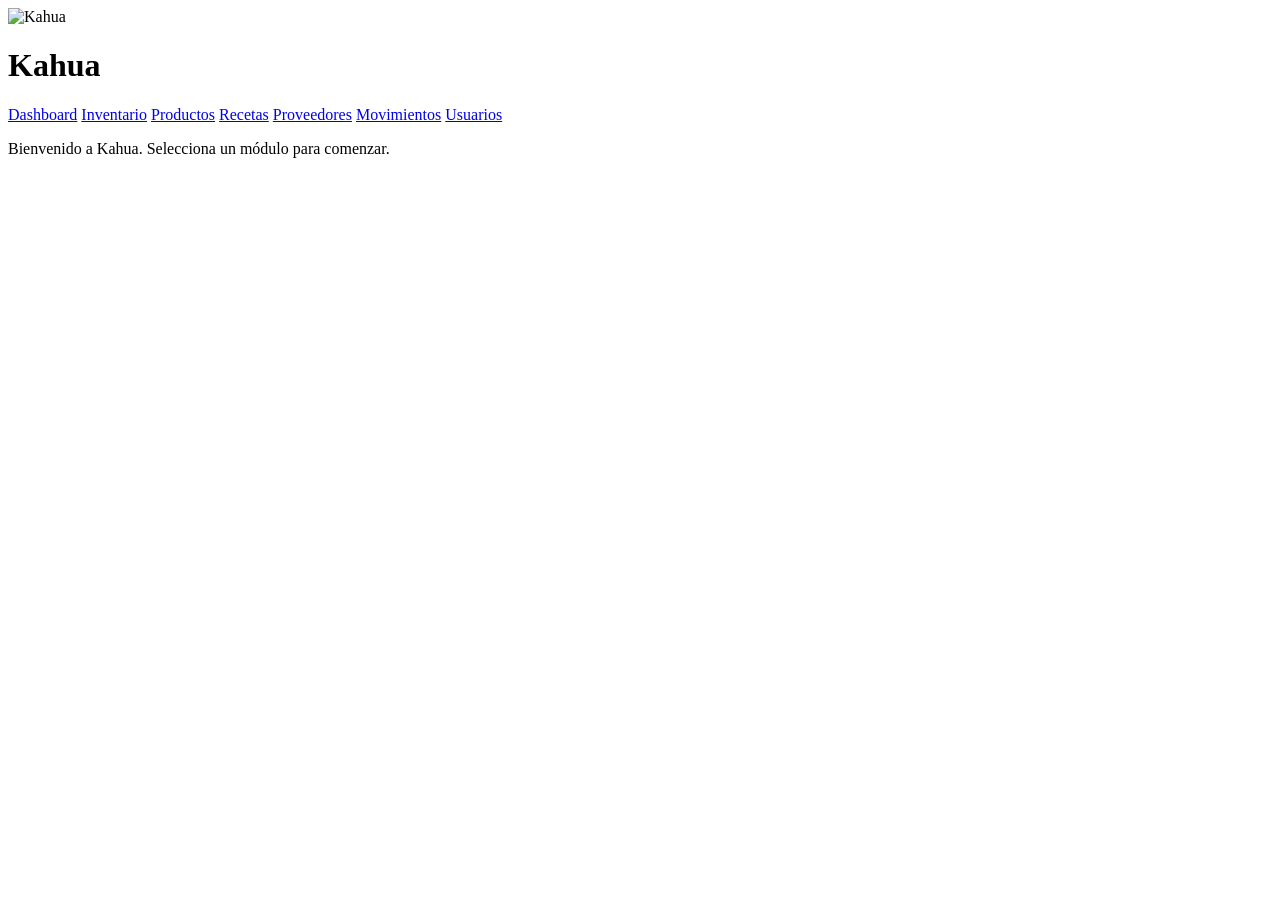
==== index.html @ 854e042b "Create index.html" ====
<!DOCTYPE html>
<html lang="es">
<head>
  <meta charset="UTF-8" />
  <meta name="viewport" content="width=device-width, initial-scale=1.0" />
  <title>Kahua | Panama Coffee Bar</title>
  <link rel="stylesheet" href="css/styles.css" />
  <link rel="manifest" href="manifest.json" />
</head>
<body>

  <header class="app-header">
    <img src="img/logo.png" alt="Kahua" />
    <h1>Kahua</h1>
  </header>

  <div class="container">
    <nav class="tabs">
      <a href="dashboard.html">Dashboard</a>
      <a href="inventario.html">Inventario</a>
      <a href="productos.html">Productos</a>
      <a href="recetas.html">Recetas</a>
      <a href="proveedores.html">Proveedores</a>
      <a href="movimientos.html">Movimientos</a>
      <a href="usuarios.html">Usuarios</a>
    </nav>

    <div class="card">
      <p>Bienvenido a Kahua. Selecciona un módulo para comenzar.</p>
    </div>
  </div>

  <script src="js/config.js"></script>
  <script src="js/api.js"></script>
  <script src="js/utils.js"></script>
</body>
</html>
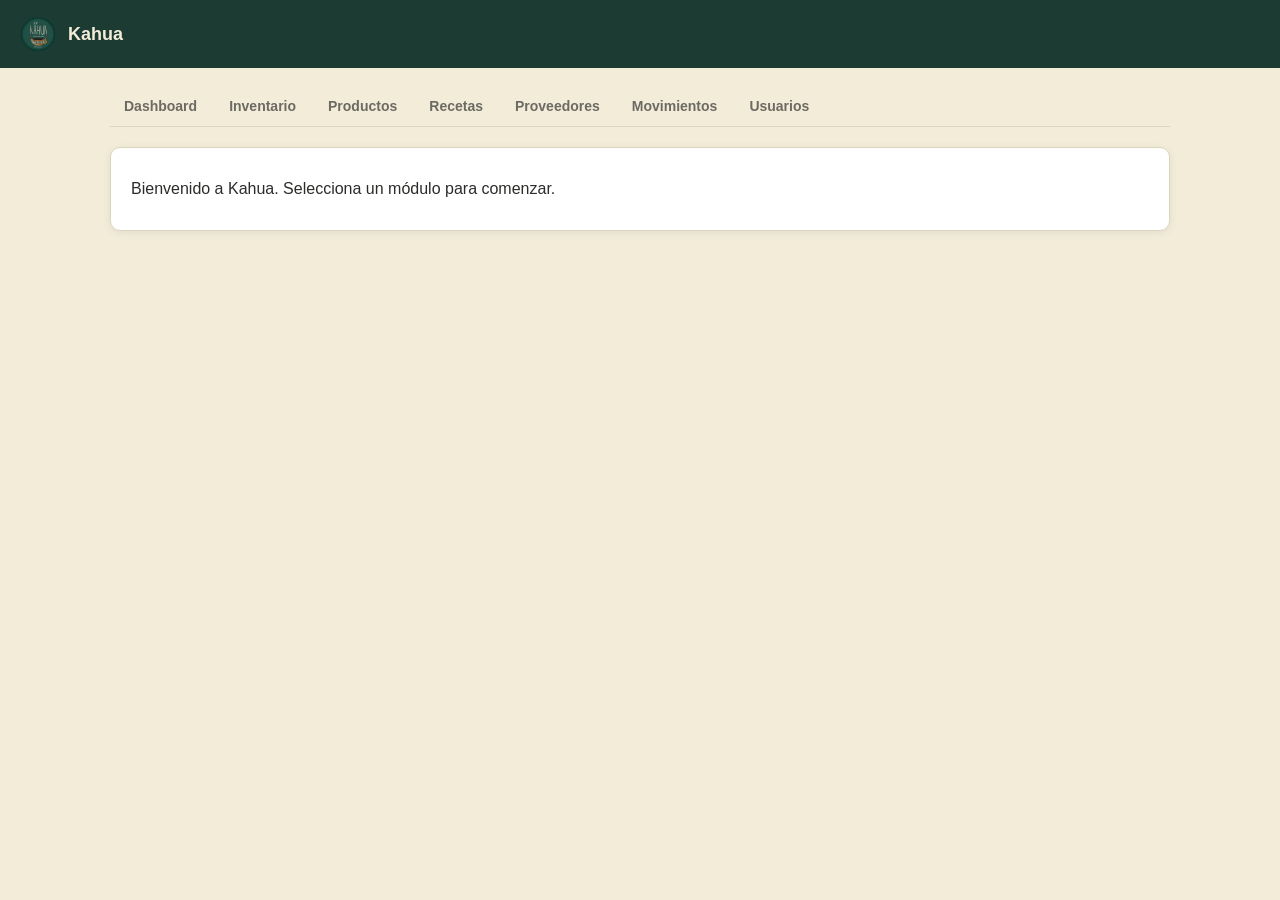
==== commit 78649728: "Update title in index.html to 'Kahua | Panama Coffee'" ====
--- a/index.html
+++ b/index.html
@@ -3,7 +3,7 @@
 <head>
   <meta charset="UTF-8" />
   <meta name="viewport" content="width=device-width, initial-scale=1.0" />
-  <title>Kahua | Panama Coffee Bar</title>
+  <title>Kahua | Panama Coffee</title>
   <link rel="stylesheet" href="css/styles.css" />
   <link rel="manifest" href="manifest.json" />
 </head>
--- a/css/styles.css
+++ b/css/styles.css
@@ -0,0 +1,152 @@
+/* styles.css - Kahua Panama Coffee Bar */
+
+:root {
+  --kahua-verde: #1B3B33;
+  --kahua-verde-claro: #2C5148;
+  --kahua-crema: #F3ECD9;
+  --kahua-crema-oscuro: #E5DBC2;
+  --kahua-terracota: #B45A2E;
+  --kahua-rojo: #C23B2E;
+  --kahua-texto: #2C2C2A;
+  --kahua-texto-secundario: #6B6A63;
+  --kahua-borde: #DDD5BF;
+  --kahua-radius: 10px;
+  --kahua-sombra: 0 2px 8px rgba(27, 59, 51, 0.08);
+}
+
+* {
+  box-sizing: border-box;
+}
+
+body {
+  margin: 0;
+  font-family: -apple-system, BlinkMacSystemFont, "Segoe UI", Roboto, sans-serif;
+  background: var(--kahua-crema);
+  color: var(--kahua-texto);
+}
+
+.app-header {
+  background: var(--kahua-verde);
+  color: var(--kahua-crema);
+  padding: 16px 20px;
+  display: flex;
+  align-items: center;
+  gap: 12px;
+}
+
+.app-header img {
+  height: 36px;
+  width: 36px;
+  border-radius: 50%;
+}
+
+.app-header h1 {
+  font-size: 18px;
+  font-weight: 600;
+  margin: 0;
+}
+
+.container {
+  max-width: 1100px;
+  margin: 0 auto;
+  padding: 20px;
+}
+
+.card {
+  background: #fff;
+  border: 1px solid var(--kahua-borde);
+  border-radius: var(--kahua-radius);
+  box-shadow: var(--kahua-sombra);
+  padding: 16px 20px;
+  margin-bottom: 16px;
+}
+
+.btn {
+  display: inline-flex;
+  align-items: center;
+  gap: 6px;
+  padding: 10px 16px;
+  border-radius: var(--kahua-radius);
+  border: none;
+  font-size: 14px;
+  font-weight: 600;
+  cursor: pointer;
+}
+
+.btn-primary {
+  background: var(--kahua-verde);
+  color: var(--kahua-crema);
+}
+
+.btn-primary:hover {
+  background: var(--kahua-verde-claro);
+}
+
+.btn-secondary {
+  background: var(--kahua-terracota);
+  color: #fff;
+}
+
+.btn-danger {
+  background: var(--kahua-rojo);
+  color: #fff;
+}
+
+.badge {
+  display: inline-block;
+  padding: 3px 10px;
+  border-radius: 999px;
+  font-size: 12px;
+  font-weight: 600;
+}
+
+.badge-alerta {
+  background: rgba(194, 59, 46, 0.12);
+  color: var(--kahua-rojo);
+}
+
+.badge-ok {
+  background: rgba(27, 59, 51, 0.1);
+  color: var(--kahua-verde);
+}
+
+table {
+  width: 100%;
+  border-collapse: collapse;
+}
+
+th, td {
+  text-align: left;
+  padding: 10px 12px;
+  border-bottom: 1px solid var(--kahua-borde);
+  font-size: 14px;
+}
+
+th {
+  color: var(--kahua-texto-secundario);
+  font-weight: 600;
+  font-size: 13px;
+}
+
+nav.tabs {
+  display: flex;
+  gap: 4px;
+  border-bottom: 1px solid var(--kahua-borde);
+  margin-bottom: 20px;
+  overflow-x: auto;
+}
+
+nav.tabs a {
+  padding: 10px 14px;
+  text-decoration: none;
+  color: var(--kahua-texto-secundario);
+  font-size: 14px;
+  font-weight: 600;
+  border-bottom: 2px solid transparent;
+  white-space: nowrap;
+}
+
+nav.tabs a.activo {
+  color: var(--kahua-verde);
+  border-bottom-color: var(--kahua-terracota);
+}
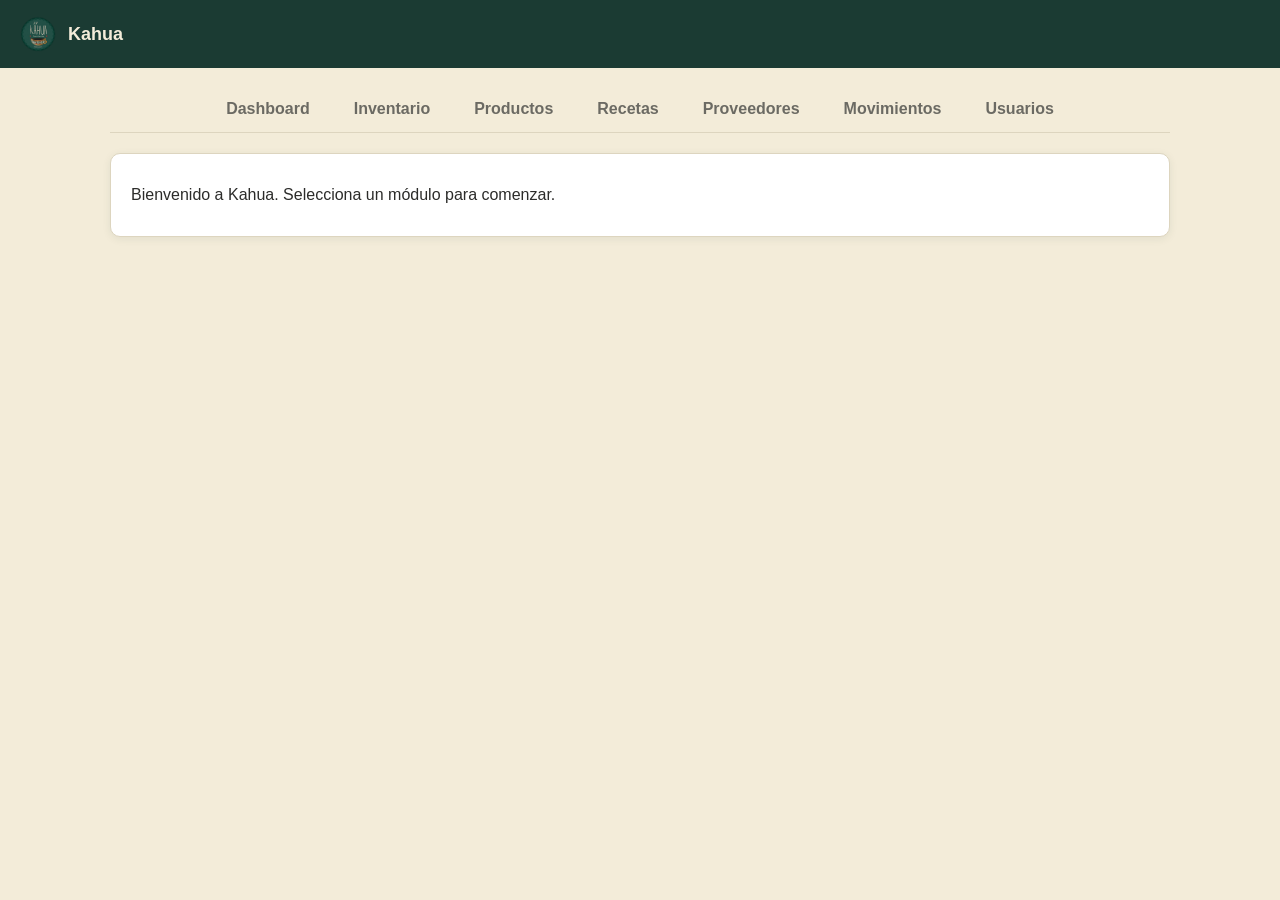
==== commit 840f6415: "Add favicon and apple touch icon links Added favicon and apple touch icon links to the head section." ====
--- a/index.html
+++ b/index.html
@@ -3,9 +3,13 @@
 <head>
   <meta charset="UTF-8" />
   <meta name="viewport" content="width=device-width, initial-scale=1.0" />
-  <title>Kahua | Panama Coffee</title>
+  <title>Kahua | Panama Coffee Bar</title>
   <link rel="stylesheet" href="css/styles.css" />
   <link rel="manifest" href="manifest.json" />
+  <link rel="icon" type="image/png" sizes="32x32" href="img/favicon-32x32.png" />
+  <link rel="icon" type="image/png" sizes="16x16" href="img/favicon-16x16.png" />
+  <link rel="apple-touch-icon" sizes="180x180" href="img/apple-touch-icon.png" />
+  <link rel="icon" href="img/favicon.ico" />
 </head>
 <body>
 
--- a/css/styles.css
+++ b/css/styles.css
@@ -130,17 +130,18 @@
 
 nav.tabs {
   display: flex;
-  gap: 4px;
+  justify-content: center;
+  gap: 8px;
   border-bottom: 1px solid var(--kahua-borde);
   margin-bottom: 20px;
   overflow-x: auto;
 }
 
 nav.tabs a {
-  padding: 10px 14px;
+  padding: 12px 18px;
   text-decoration: none;
   color: var(--kahua-texto-secundario);
-  font-size: 14px;
+  font-size: 16px;
   font-weight: 600;
   border-bottom: 2px solid transparent;
   white-space: nowrap;
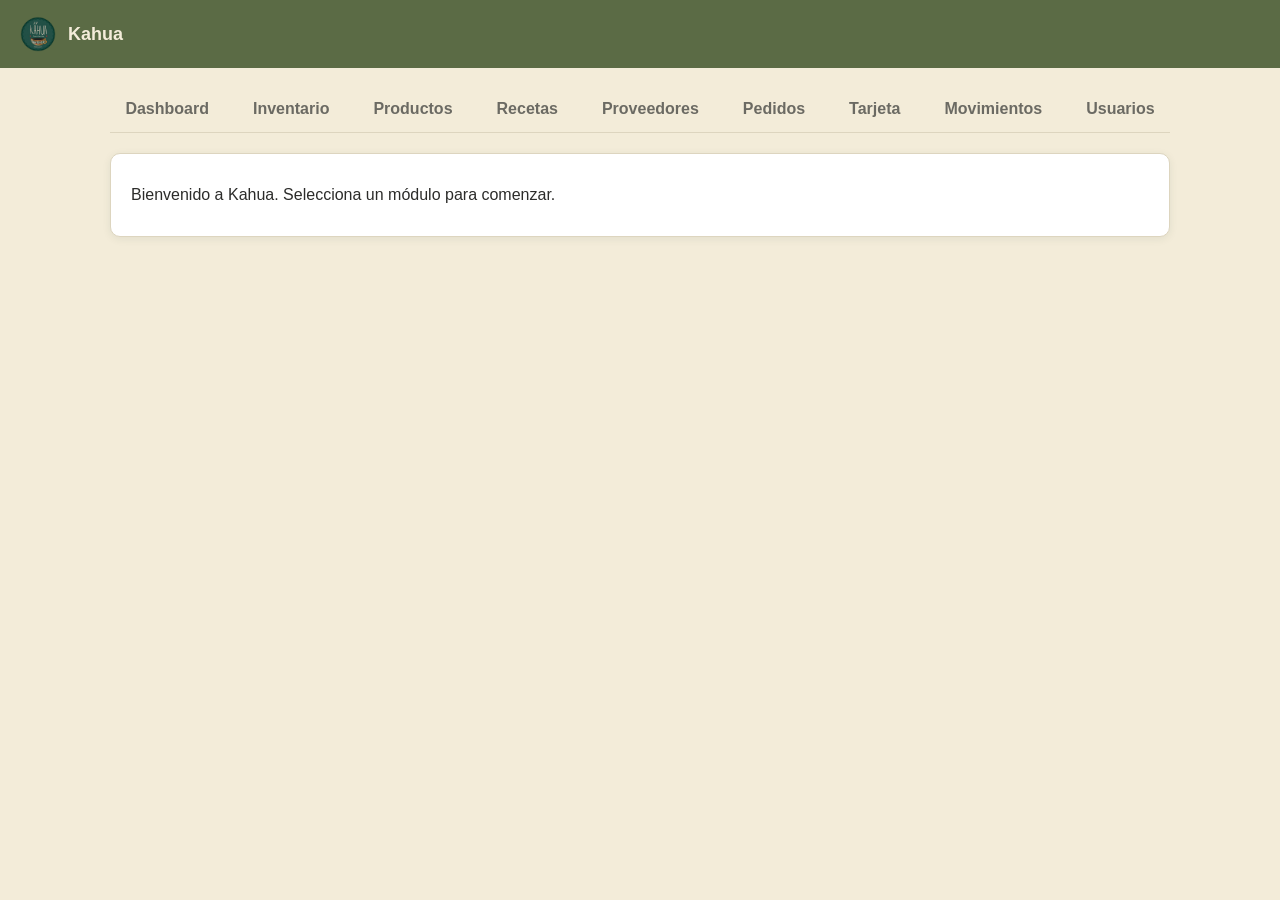
==== commit 410a5f2e: "Add links for Pedidos and Tarjeta in navigation" ====
--- a/index.html
+++ b/index.html
@@ -25,6 +25,8 @@
       <a href="productos.html">Productos</a>
       <a href="recetas.html">Recetas</a>
       <a href="proveedores.html">Proveedores</a>
+      <a href="pedidos-proveedor.html">Pedidos</a>
+      <a href="registro-tarjeta.html">Tarjeta</a>
       <a href="movimientos.html">Movimientos</a>
       <a href="usuarios.html">Usuarios</a>
     </nav>
--- a/css/styles.css
+++ b/css/styles.css
@@ -1,11 +1,12 @@
 /* styles.css - Kahua Panama Coffee Bar */
 
 :root {
-  --kahua-verde: #1B3B33;
-  --kahua-verde-claro: #2C5148;
+  --kahua-verde: #5B6B45;
+  --kahua-verde-claro: #74845A;
   --kahua-crema: #F3ECD9;
   --kahua-crema-oscuro: #E5DBC2;
-  --kahua-terracota: #B45A2E;
+  --kahua-terracota: #8B5A3C;
+  --kahua-amarillo: #E0A639;
   --kahua-rojo: #C23B2E;
   --kahua-texto: #2C2C2A;
   --kahua-texto-secundario: #6B6A63;
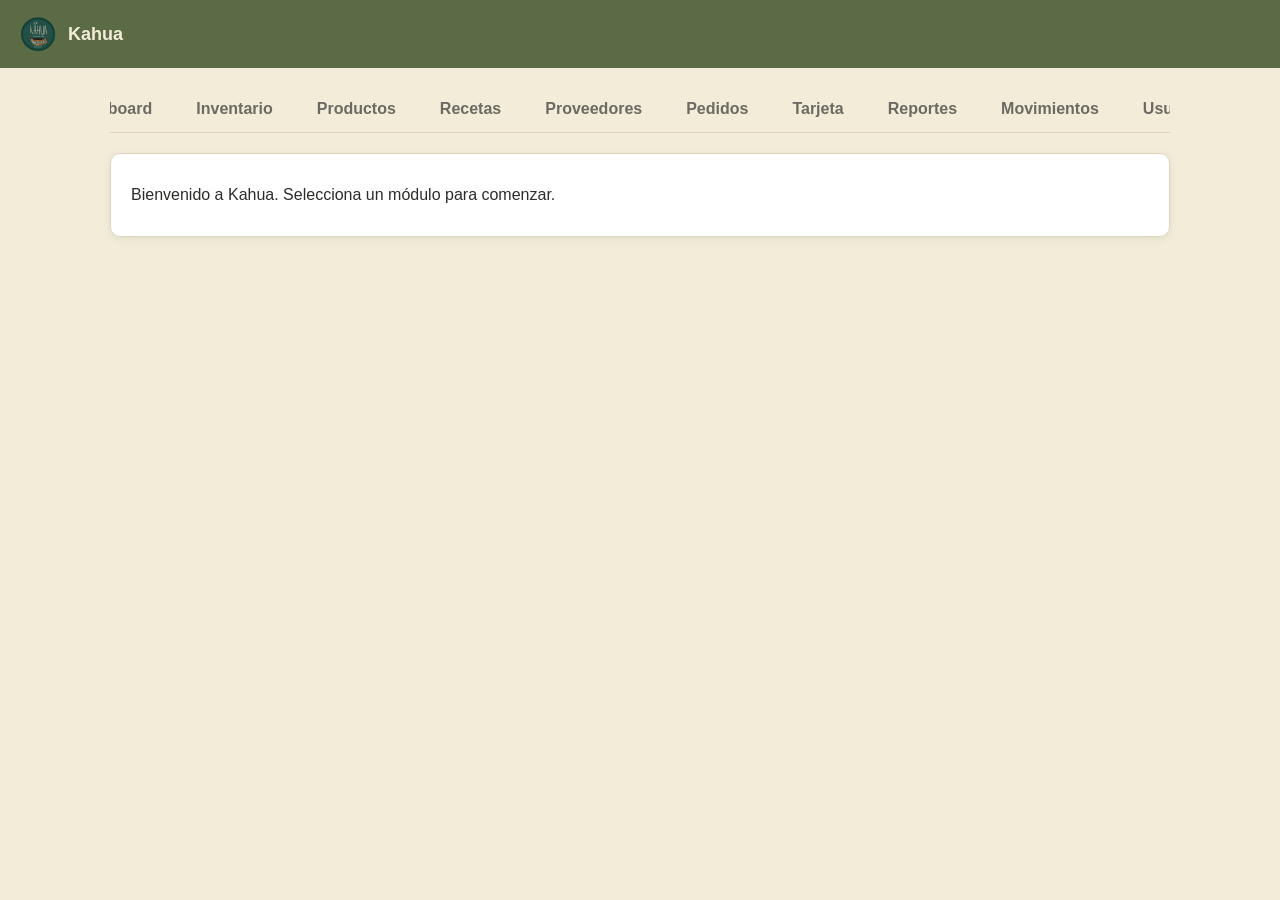
==== commit e997cb55: "Add 'Reportes' link to navigation menu" ====
--- a/index.html
+++ b/index.html
@@ -27,6 +27,7 @@
       <a href="proveedores.html">Proveedores</a>
       <a href="pedidos-proveedor.html">Pedidos</a>
       <a href="registro-tarjeta.html">Tarjeta</a>
+      <a href="reportes.html">Reportes</a>
       <a href="movimientos.html">Movimientos</a>
       <a href="usuarios.html">Usuarios</a>
     </nav>
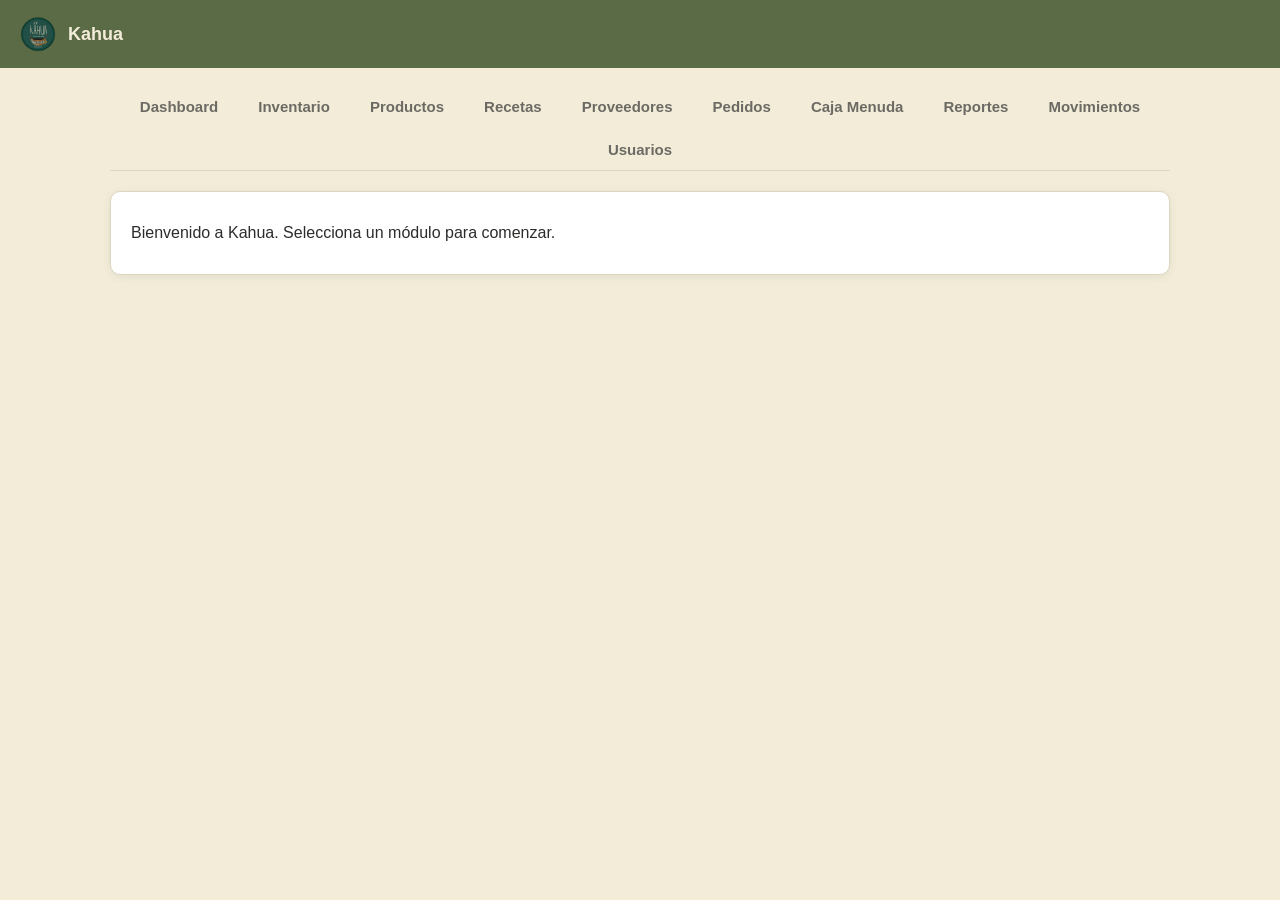
==== commit 5ad0fd4e: "Rename 'Tarjeta' link to 'Caja Menuda'" ====
--- a/index.html
+++ b/index.html
@@ -26,7 +26,7 @@
       <a href="recetas.html">Recetas</a>
       <a href="proveedores.html">Proveedores</a>
       <a href="pedidos-proveedor.html">Pedidos</a>
-      <a href="registro-tarjeta.html">Tarjeta</a>
+      <a href="registro-tarjeta.html">Caja Menuda</a>
       <a href="reportes.html">Reportes</a>
       <a href="movimientos.html">Movimientos</a>
       <a href="usuarios.html">Usuarios</a>
--- a/css/styles.css
+++ b/css/styles.css
@@ -131,18 +131,18 @@
 
 nav.tabs {
   display: flex;
+  flex-wrap: wrap;
   justify-content: center;
-  gap: 8px;
+  gap: 4px 8px;
   border-bottom: 1px solid var(--kahua-borde);
   margin-bottom: 20px;
-  overflow-x: auto;
 }
 
 nav.tabs a {
-  padding: 12px 18px;
+  padding: 10px 16px;
   text-decoration: none;
   color: var(--kahua-texto-secundario);
-  font-size: 16px;
+  font-size: 15px;
   font-weight: 600;
   border-bottom: 2px solid transparent;
   white-space: nowrap;
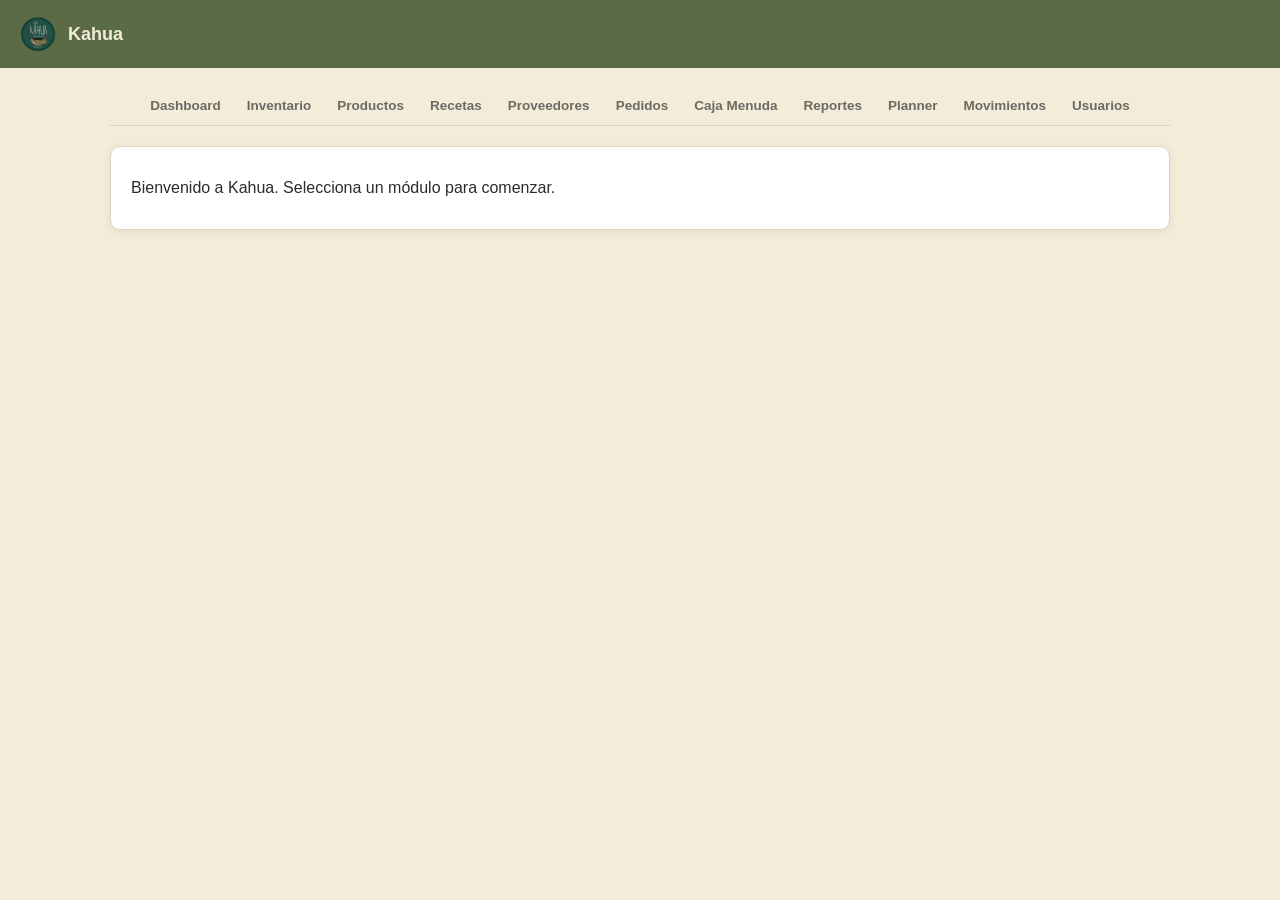
==== commit 3dcd8538: "Add Planner link to navigation Added a link to the Planner page in the navigation menu." ====
--- a/index.html
+++ b/index.html
@@ -28,6 +28,7 @@
       <a href="pedidos-proveedor.html">Pedidos</a>
       <a href="registro-tarjeta.html">Caja Menuda</a>
       <a href="reportes.html">Reportes</a>
+      <a href="planner.html">Planner</a>
       <a href="movimientos.html">Movimientos</a>
       <a href="usuarios.html">Usuarios</a>
     </nav>
--- a/css/styles.css
+++ b/css/styles.css
@@ -131,18 +131,19 @@
 
 nav.tabs {
   display: flex;
-  flex-wrap: wrap;
+  flex-wrap: nowrap;
   justify-content: center;
-  gap: 4px 8px;
+  gap: 2px;
   border-bottom: 1px solid var(--kahua-borde);
   margin-bottom: 20px;
+  overflow-x: auto;
 }
 
 nav.tabs a {
-  padding: 10px 16px;
+  padding: 10px 12px;
   text-decoration: none;
   color: var(--kahua-texto-secundario);
-  font-size: 15px;
+  font-size: 13.5px;
   font-weight: 600;
   border-bottom: 2px solid transparent;
   white-space: nowrap;
